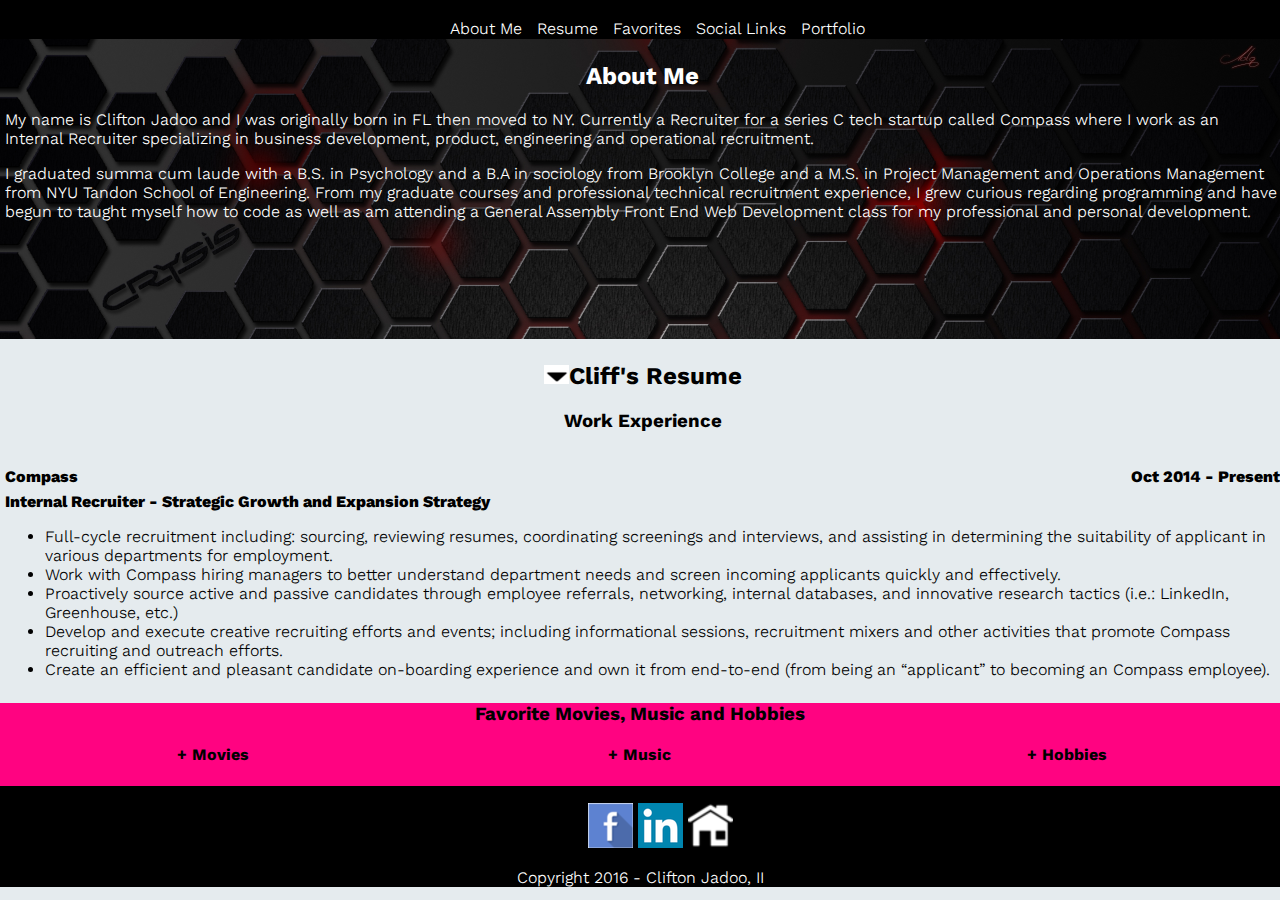
==== index.html @ 3ad5d097 "final project" ====
<!DOCTYPE html>
<html>
<head>
		<meta charset="utf-8">
		<meta name="description" content="Clifton Jadoo's Porffolio, resume and favorite hobbies">		
		<meta name="viewport" content="width=device-width, initial-scale=1">
	<title>Clifton's Portfolio</title>
	 <!--CSS sheets-->
	 <link rel="stylesheet" type="text/css" href="css/normalize.css">
	 <link rel="stylesheet" type="text/css" href="css/styles.css">
	 <link href='https://fonts.googleapis.com/css?family=Work+Sans' rel='stylesheet' type='text/css'>
</head>
<body>
	<!--Header Nav bar-->
	<header>
		<div class="container">
			<div class="navBar">
				<nav>
					<ul class="navBarClick">
						<li><a href="#home">About Me</a></li> <!--insert pictures-->
						<li><a href="#">Resume</a></li>
						<li><a href="#jumpToHobbies">Favorites</a></li>
						<li><a href="#socialL">Social Links</a></li>
						<li><a href="classp.html">Portfolio</a></li>
					</ul>
				</nav>
			</div>
		</div>
	<!--end of Header Nav bar-->
	</header> 
	<div class="stickyFooter"> <!--start of stickyFooter-->
		<div class="bigContainer">
		<section id="aboutMe"> <!--About me section-->
			<div class="container">
				<h2>About Me</h2>
					<p>My name is Clifton Jadoo and I was originally born in FL then moved to NY. Currently a Recruiter for a series C tech startup called Compass where I work as an Internal Recruiter specializing in business development, product, engineering and operational recruitment.</p>
					<p>I graduated summa cum laude with a B.S. in Psychology and a B.A in sociology from Brooklyn College and a M.S. in Project Management and Operations Management from NYU Tandon School of Engineering. From my graduate courses and professional technical recruitment experience, I grew curious regarding programming and have begun to taught myself how to code as well as am attending a General Assembly Front End Web Development class for my professional and personal development.</p>
			</div>	
		</section> <!--end of about me section-->
		<section id="resume"><!--resume-->
			<div class="container">
				<h2 class="goResume expandResume2"><img src="images/plus.png" alt="plus sign" id="plusSign">Cliff's Resume</h2>
					<h3>Work Experience</h3>
						<p class="job">Compass</p>
						<p class="date">Oct 2014 - Present</p>
						<p class="jobRole">Internal Recruiter - Strategic Growth and Expansion Strategy</p>
							<ul class="clearR">
								<li>Full-cycle recruitment including: sourcing, reviewing resumes, coordinating screenings and interviews, and assisting in determining the suitability of applicant in various departments for employment. </li>
								<li>Work with Compass hiring managers to better understand department needs and screen incoming applicants quickly and effectively.</li>
								<li>Proactively source active and passive candidates through employee referrals, networking, internal databases, and innovative research tactics (i.e.: LinkedIn, Greenhouse, etc.)</li>
								<li>Develop and execute creative recruiting efforts and events; including informational sessions, recruitment mixers and other activities that promote Compass recruiting and outreach efforts.</li>
								<li>Create an efficient and pleasant candidate on-boarding experience and own it from end-to-end (from being an “applicant” to becoming an Compass employee).</li>
							</ul>
					<div class="expandResume">
					<div class="expandResume1">
						<p class="job">Hamlyn Williams</p>
						<p class="date">Jul 2014 - Oct 2014</p>
						<p class="jobRole">Consultant</p>
							<ul class="clearR">
								<li>Performed Boolean searches to source and recruit for financial and banking clients with a focus on Corporate Governance, Technology Risk, Enterprise Intelligence, Operational Risk, Financial Risk, Front Office and Investment Management areas.</li>
								<li>Utilized regular and niche job boards, social networking, LinkedIn Recruiter and internal database to search for passive and active candidates for senior and executive roles for permanent / full time requisitions.</li>	
								<li>Acquired knowledge and strategies of business development and account management principles through scheduled webinars and training sessions with Senior Consultants and the Operations Director.</li>	
								<li>Cultivated and developed social networks to create a pipeline of active and passive candidates for current and future requisitions.</li>	
								<li>Advised and recommended to the Operations Director and Senior Consultant the efficiency and beneficial usage of subscribing to certain job boards which was then implemented within two weeks.
								</li>	
								<li>Inputted candidates’ resumes and relevant information as well as manage interviews using an internal ATS (ITRIS).</li>	
								<li>Consulted and advised candidates regarding interview techniques and methods (via phone and/or in person) to ensure they were adequately prepared for scheduled interviews with the client. </li>
								<li>Conducted phone / in person interviews with prospective candidates to ensure experience and expertise are align with the clients’ requisitions and requirements for permanent / full time positions</li>
								<li>Created and posted job postings on LinkedIn Recruiter as well as on various specialized/niche job boards after synthesizing the important requirements from clients’ requisition.</li>

							</ul>
						<p class="job">Axelon</p>
						<p class="date">Oct 2011 - Jun 2014</p>
						<p class="jobRole">Executive / Senior Technical Recruiter</p>
							<ul class="clearR">
								<li>Analyzed job requirements and synthesized from requirements appropriate search criteria for the sourcing of appropriate consultants. </li>
								<li>Performed end to end / full life cycle recruitment from initial sourcing to sending appropriate on boarding paperwork to newly hired consultants. </li>	
								<li>Gathered and documented job requirements for requisitions as per hiring managers, staffing managers gathered either via email or conference calls.</li>	
								<li>Presented brief 20-30 second “Elevator Style” presentations to Account Manager and/or Managing Director to obtain approval to submit screened candidates to client’s job requisition. </li>		
								<li>Experienced with working with a high volume of active job requisitions (50-60) and prioritized requisitions as per staffing and client’s requirements and urgency.</li>	
								<li>Acquired knowledge of RFPs, pricing strategies and work visas.</li>
								<li>Assisted in the on boarding of consultants to ensure paperwork, background checks and drug tests were completed in a timely fashion.</li>
								<li>Consistently met and exceeded weekly, monthly and quarterly quotas, metrics and other KPIs.</li>
								<li>Mentored Junior Recruiters in their respective recruiting process and strategies.</li>
								<li>Utilized internal ATS (applicant tracking system) and Boolean search methodologies to search through multiple job boards such as Monster, Indeed and CareerBuilder to source and build a pipeline of candidates.</li>
							</ul>
					<h3>Education</h3>
						<p class="job">New York University - Tandon School of Engineering</p>
						<p class="date">2012-2014</p>
							<ul class="clearR">
								<li>Master of Science In Management with a double major in Project Management and Operations Management (GPA: 3.9+/4.0)</li>
								<li>Awarded Technology Management Scholarship and Graduated Merit Based Scholarship</li>
							</ul>
						<p class="job">Brooklyn College - City University of New York</p>
						<p class="date">2007-2011</p>
							<ul class="clearR">
								<li>Bachelors of Science in Psychology (GPA: 3.97/4)</li>
								<li>Backelors of Arts in Sociology (GPA: 4.0/4.0)</li>
								<li>Graduated summa cum laude</li>
							</ul>
						</div>
					</div>
			</div>
		</section><!--end of resume-->
		<div class="pinkBackground">
		<section id="hobbies"> <!--start of hobbies-->
			<div class="container1"> <!--will have to float this-->
				<h3 id="jumpToHobbies">Favorite Movies, Music and Hobbies</h3>
				<div class="hobbiesFloat1">
				<h4 class="clickToExpand1">+ Movies</h4>
					<ul class="bulletP1">
						<li class="1ist1">Revolver</li>
						<li class="1ist1">Tropic Thunder</li>
						<li class="1ist1">Beerfest</li>
					</ul>
				</div>
				<div class="hobbiesFloat2">
				<h4 class="clickToExpand2">+ Music</h4>	
					<ul class="bulletP2">
						<li class="1ist2">Martin Garrix</li>
						<li class="1ist2">Tiesto</li>
						<li class="1ist2">Hardwell</li>
					</ul>
				</div>
				<div class="hobbiesFloat3">
				<h4 class="clickToExpand3">+ Hobbies</h4>
					<ul class="bulletP3">
						<li class="1ist3">Web Development</li>
						<li class="1ist3">Clubbing</li>
						<li class="1ist3">Traveling</li>
					</ul>
				</div>
			</div>
		</div>
		</section> <!--end of hobbies-->
	</div> <!--end of Stickfooter-->
		<footer class="siteFooter"> <!--start of footer-->
			<ul>
				<li id="socialL"><a href="https://www.facebook.com/hexage"><img src="images/facebook.png" alt="facebook pic"></li>
				<li><a href="https://www.linkedin.com/in/cliffjadoo"><img src="images/linkedin.png" alt="linkedin pic"></li>
				<li id="#home"><a href="#"><img src="images/home.png" alt="home"></li>
			</ul>
			<p class="copyright">Copyright 2016 - Clifton Jadoo, II</p>
		</footer> <!--end of footer-->
		<script src="js/jquery-2.1.4.js"></script>
		<script src="js/main.js"></script>
	</body>
</html>
---- css/styles.css ----
/*Box hack*/

*{
  -moz-box-sizing: border-box; /* Firexfox */
  -webkit-box-sizing: border-box; /* Safari/Chrome/iOS/Android */
  box-sizing: border-box; /* IE */
}


/* Clear fix hack */
.clearfix:after {
  content: ".";
  display: block;
  clear: both;
  visibility: hidden;
  line-height: 0;
  height: 0;

}


/*base styles + fonts*/

body {
	font-family: "Work Sans", serif;
	font-size:16px;
	font-weight: 350;
	background-color: #e5ebee;
}

body, html {
	height:100%;
	background-color: #e5ebee;
}

a {
	text-decoration: none;
}


/*Layout*/




.container {
	width:100%;
	margin: 0 auto;
	padding-top: 3px;
	padding-right: 5px;
	margin-left: 5px;
}

#resume {
	padding-bottom: 10px;
}

header {
	overflow: hidden;
	background-color: black;
}

header nav {
	margin: 0 auto;	
	clear:both;
	text-align: center;
	padding-bottom: 5px;
	display:flex;
	justify-content: space-around;
}

header nav ul li {
	display:inline-block;
	margin-right: 10px;
}

#aboutMe h2 {
	text-align: center;
}

#resume h2, h3 {
	text-align: center;
}

.date {
	float:right;
	display:inline-block;
}

.rockProject , .Relaxr {
	float:left;
	display:inline-block;
	width:50%;
	text-align:center;
}

.job {
	float:left;
	font-weight: 800;
}

.date {
	float:right;
	font-weight: 800;
}

.clearR {
	clear:both;
}

.jobRole {
	float:left;
	clear:both;
	margin-top: -10px;
	font-weight: 800;
}

.hobbiesFloat1 , .hobbiesFloat2 , .hobbiesFloat3 {
	float:left;
	width:33.33333%;
	text-align: center;
	margin-top:-20px;
	cursor: crosshair;
}

.clearHobbies {
	clear:both;
}

.bulletP2 , .bulletP1 , .bulletP3 {
	list-style-type: none;
	padding: 0;
}

footer {
	border-top: 1px solid;
}


footer, .copyright {
	text-align: center;
	clear:both;
	background-color: black;
	text-decoration: none;
	margin-bottom: 0px;
}

.copyright {
	color:white;
}

footer ul li {
	display:inline-block;
	list-style: none;
	clear:both;
}

nav ul a {
	color:white;
}

.Relaxr, .rockProject {
	background-color: #e5ebee;
	width:100%;
	
}



#aboutMe, .container1 {
	background-color: #ff0381;
	margin-top: -20px;
}


.pinkBackground, .hobbiesFloat1 , .hobbiesFloat2 , .hobbiesFloat3  {
	background-color: #ff0381;
}

.expandResume2 {
	cursor: crosshair;
}

#aboutMe {
	background-image: url("../images/download.jpg");
	background-repeat: no-repeat;
	background-size: cover;
	overflow: hidden;
	height:300px;
	color:white;
	border-bottom: 0px;
	margin-bottom: 0px;
}

.highlighted {
	background-color: #ff0381;
}

.rockProject {
	float:left;
	width:50%;
}

.Relaxr {
	float:right;
	width:50%;
}

.stickyFooter {
	margin-bottom: -100px;
	min-height: 92%;
}

.stickyFooter:after {
	display:block;
	content: "";
}


/*Responsive design for 480px and below*/

@media screen and (max-width: 510px) {
	body {
		font-size: 12px;
		width:100%;
	}

	.container {
		padding: 0 10px 0 10px;
	}


	.navBar nav li {
		display:block;
		text-align: center;
		margin: 0 auto;
		font-size: 16px;
	}

	.rockProject, .Relaxr {
		display:block;
		clear:both;
		width:100%;
	}




}
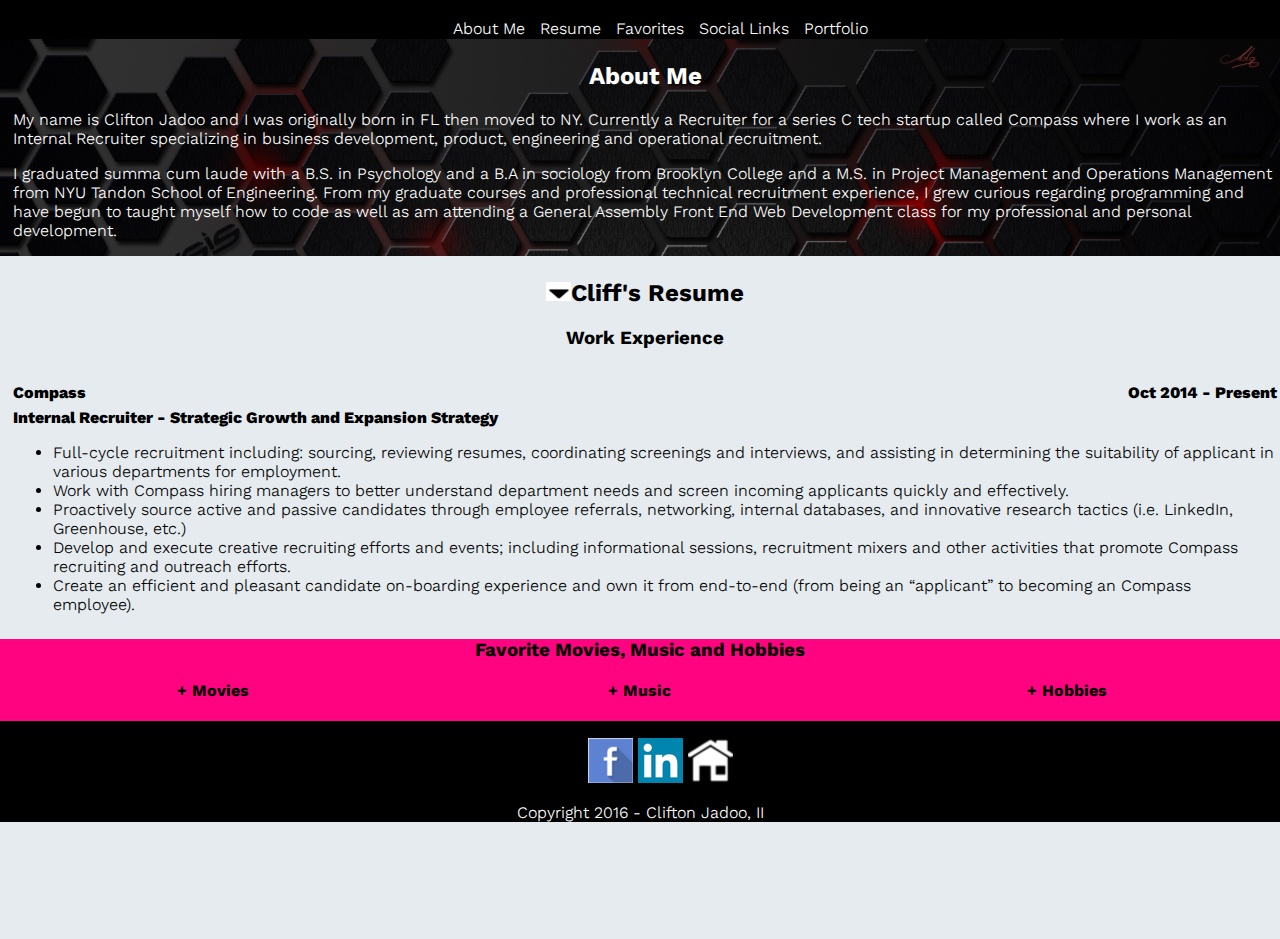
==== commit 1efc31e0: "revised with citi" ====
--- a/index.html
+++ b/index.html
@@ -17,6 +17,11 @@
 			<div class="navBar">
 				<nav>
 					<ul class="navBarClick">
+						<div id="responsiveDesign">
+							<div class="line"></div>
+							<div class="line"></div>
+							<div class="line"></div>
+						</div>
 						<li><a href="#home">About Me</a></li> <!--insert pictures-->
 						<li><a href="#">Resume</a></li>
 						<li><a href="#jumpToHobbies">Favorites</a></li>
@@ -31,7 +36,7 @@
 	<div class="stickyFooter"> <!--start of stickyFooter-->
 		<div class="bigContainer">
 		<section id="aboutMe"> <!--About me section-->
-			<div class="container">
+			<div class="container aMe">
 				<h2>About Me</h2>
 					<p>My name is Clifton Jadoo and I was originally born in FL then moved to NY. Currently a Recruiter for a series C tech startup called Compass where I work as an Internal Recruiter specializing in business development, product, engineering and operational recruitment.</p>
 					<p>I graduated summa cum laude with a B.S. in Psychology and a B.A in sociology from Brooklyn College and a M.S. in Project Management and Operations Management from NYU Tandon School of Engineering. From my graduate courses and professional technical recruitment experience, I grew curious regarding programming and have begun to taught myself how to code as well as am attending a General Assembly Front End Web Development class for my professional and personal development.</p>
@@ -47,7 +52,7 @@
 							<ul class="clearR">
 								<li>Full-cycle recruitment including: sourcing, reviewing resumes, coordinating screenings and interviews, and assisting in determining the suitability of applicant in various departments for employment. </li>
 								<li>Work with Compass hiring managers to better understand department needs and screen incoming applicants quickly and effectively.</li>
-								<li>Proactively source active and passive candidates through employee referrals, networking, internal databases, and innovative research tactics (i.e.: LinkedIn, Greenhouse, etc.)</li>
+								<li>Proactively source active and passive candidates through employee referrals, networking, internal databases, and innovative research tactics (i.e. LinkedIn, Greenhouse, etc.)</li>
 								<li>Develop and execute creative recruiting efforts and events; including informational sessions, recruitment mixers and other activities that promote Compass recruiting and outreach efforts.</li>
 								<li>Create an efficient and pleasant candidate on-boarding experience and own it from end-to-end (from being an “applicant” to becoming an Compass employee).</li>
 							</ul>
--- a/css/styles.css
+++ b/css/styles.css
@@ -45,14 +45,12 @@
 
 .container {
 	width:100%;
-	margin: 0 auto;
+	margin: auto;
 	padding-top: 3px;
-	padding-right: 5px;
+	padding-right: 8px;
+	padding-left: 8px;
 	margin-left: 5px;
-}
-
-#resume {
-	padding-bottom: 10px;
+	overflow: hidden;
 }
 
 header {
@@ -74,8 +72,37 @@
 	margin-right: 10px;
 }
 
+footer ul li {
+	display:inline-block;
+	list-style: none;
+	clear:both;
+}
+
+nav ul a {
+	color:white;
+}
+
+
+footer {
+	border-top: 1px solid;
+}
+
+
+footer, .copyright {
+	text-align: center;
+	clear:both;
+	background-color: black;
+	text-decoration: none;
+	margin-bottom: 0px;
+}
+
+
 #aboutMe h2 {
 	text-align: center;
+}
+
+#aboutMe {
+	clear:both;
 }
 
 #resume h2, h3 {
@@ -132,39 +159,17 @@
 	padding: 0;
 }
 
-footer {
-	border-top: 1px solid;
-}
-
-
-footer, .copyright {
-	text-align: center;
-	clear:both;
-	background-color: black;
-	text-decoration: none;
-	margin-bottom: 0px;
-}
 
 .copyright {
 	color:white;
 }
 
-footer ul li {
-	display:inline-block;
-	list-style: none;
-	clear:both;
-}
-
-nav ul a {
-	color:white;
-}
 
 .Relaxr, .rockProject {
 	background-color: #e5ebee;
 	width:100%;
 	
 }
-
 
 
 #aboutMe, .container1 {
@@ -186,7 +191,6 @@
 	background-repeat: no-repeat;
 	background-size: cover;
 	overflow: hidden;
-	height:300px;
 	color:white;
 	border-bottom: 0px;
 	margin-bottom: 0px;
@@ -208,12 +212,40 @@
 
 .stickyFooter {
 	margin-bottom: -100px;
-	min-height: 92%;
+	min-height: 100%;
 }
 
 .stickyFooter:after {
 	display:block;
 	content: "";
+}
+
+#responsiveDesign {
+	display: none;
+}
+
+
+.line {
+	width:1em;
+	height:.25em;
+	background-color: green;
+	border-radius: 1em;
+	margin-top: .25em;
+}
+
+#resume {
+	padding-bottom: 10px;
+}
+
+.citi {
+	display: flex;
+	justify-content: center;
+	clear:both;
+	text-align: center;
+	display: block;
+	z-index: 12;
+	overflow: hidden;
+
 }
 
 
@@ -226,26 +258,71 @@
 	}
 
 	.container {
-		padding: 0 10px 0 10px;
+		padding: 10px 10px;
+		margin: 10px 10px;
 	}
 
 
 	.navBar nav li {
-		display:block;
+		display:flex;
+		flex-flow: column;
+		justify-content: space-between;
 		text-align: center;
 		margin: 0 auto;
 		font-size: 16px;
 	}
 
-	.rockProject, .Relaxr {
+	.rockProject, .Relaxr, .citi{
 		display:block;
 		clear:both;
 		width:100%;
 	}
 
-
-
-
-}
-
-
+	 #responsiveDesign{
+		cursor: crosshair;
+    	position: absolute;
+    	width:2em;
+    	height:2em;
+    	top: 0;
+    	right: 0;
+   	 	display: block;
+	}
+
+	.line {
+		width:2em;
+		height: .30em;
+		background-color: orange;
+		border-radius: 1em;
+		margin-top: .45em;
+	}
+
+	.navBarClick li {
+		border-radius: 5px;
+		margin-bottom: 5em;
+		border-style: 1px solid green;
+	}
+
+	.navBarClick {
+		height: 0;
+		overflow: hidden;
+	}
+
+	.slideDown {
+		height:9em;
+	}
+
+	.navBarClick {
+		display: flex;
+		flex-flow: column;
+		justify-content: space-between;
+	}
+
+	.citi1 {
+		display:block;
+		clear:both;
+	}
+
+	.port {
+		display: inline;
+	}
+}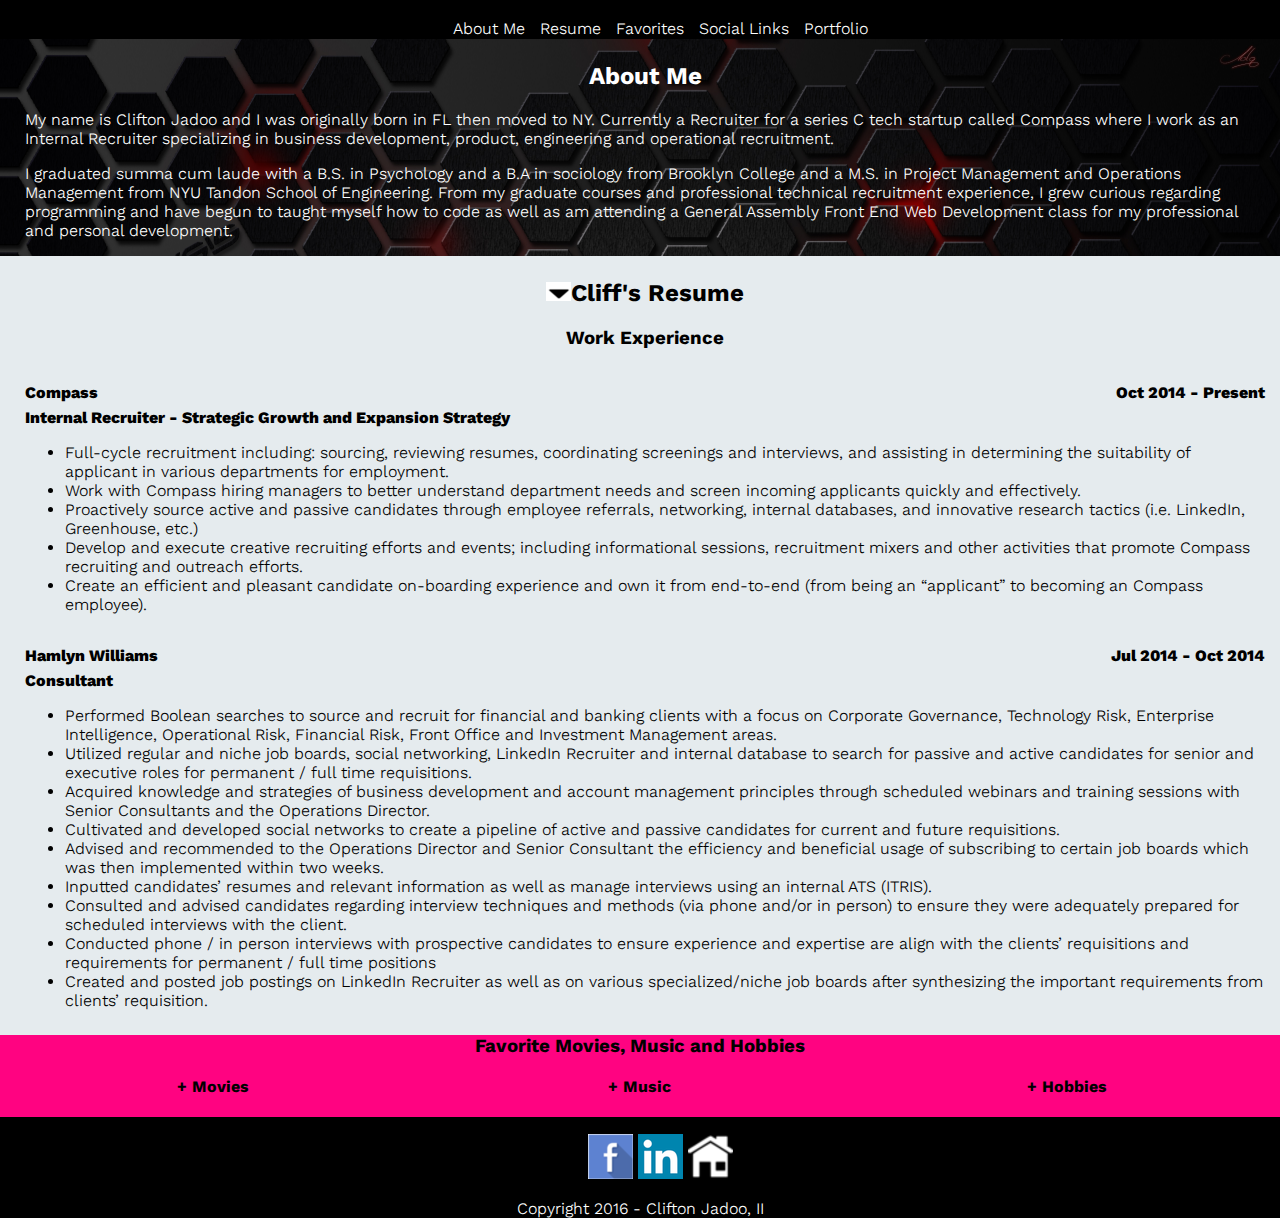
==== commit 96c47154: "final commit" ====
--- a/index.html
+++ b/index.html
@@ -1,153 +1,170 @@
 <!DOCTYPE html>
 <html>
+
 <head>
-		<meta charset="utf-8">
-		<meta name="description" content="Clifton Jadoo's Porffolio, resume and favorite hobbies">		
-		<meta name="viewport" content="width=device-width, initial-scale=1">
-	<title>Clifton's Portfolio</title>
-	 <!--CSS sheets-->
-	 <link rel="stylesheet" type="text/css" href="css/normalize.css">
-	 <link rel="stylesheet" type="text/css" href="css/styles.css">
-	 <link href='https://fonts.googleapis.com/css?family=Work+Sans' rel='stylesheet' type='text/css'>
+    <meta charset="utf-8">
+    <meta name="description" content="Clifton Jadoo's Porffolio, resume and favorite hobbies">
+    <meta name="viewport" content="width=device-width, initial-scale=1">
+    <title>Clifton's Portfolio</title>
+    <!--CSS sheets-->
+    <link rel="stylesheet" type="text/css" href="css/normalize.css">
+    <link rel="stylesheet" type="text/css" href="css/styles.css">
+    <link href='https://fonts.googleapis.com/css?family=Work+Sans' rel='stylesheet' type='text/css'>
 </head>
+
 <body>
-	<!--Header Nav bar-->
-	<header>
-		<div class="container">
-			<div class="navBar">
-				<nav>
-					<ul class="navBarClick">
-						<div id="responsiveDesign">
-							<div class="line"></div>
-							<div class="line"></div>
-							<div class="line"></div>
-						</div>
-						<li><a href="#home">About Me</a></li> <!--insert pictures-->
-						<li><a href="#">Resume</a></li>
-						<li><a href="#jumpToHobbies">Favorites</a></li>
-						<li><a href="#socialL">Social Links</a></li>
-						<li><a href="classp.html">Portfolio</a></li>
-					</ul>
-				</nav>
-			</div>
-		</div>
-	<!--end of Header Nav bar-->
-	</header> 
-	<div class="stickyFooter"> <!--start of stickyFooter-->
-		<div class="bigContainer">
-		<section id="aboutMe"> <!--About me section-->
-			<div class="container aMe">
-				<h2>About Me</h2>
-					<p>My name is Clifton Jadoo and I was originally born in FL then moved to NY. Currently a Recruiter for a series C tech startup called Compass where I work as an Internal Recruiter specializing in business development, product, engineering and operational recruitment.</p>
-					<p>I graduated summa cum laude with a B.S. in Psychology and a B.A in sociology from Brooklyn College and a M.S. in Project Management and Operations Management from NYU Tandon School of Engineering. From my graduate courses and professional technical recruitment experience, I grew curious regarding programming and have begun to taught myself how to code as well as am attending a General Assembly Front End Web Development class for my professional and personal development.</p>
-			</div>	
-		</section> <!--end of about me section-->
-		<section id="resume"><!--resume-->
-			<div class="container">
-				<h2 class="goResume expandResume2"><img src="images/plus.png" alt="plus sign" id="plusSign">Cliff's Resume</h2>
-					<h3>Work Experience</h3>
-						<p class="job">Compass</p>
-						<p class="date">Oct 2014 - Present</p>
-						<p class="jobRole">Internal Recruiter - Strategic Growth and Expansion Strategy</p>
-							<ul class="clearR">
-								<li>Full-cycle recruitment including: sourcing, reviewing resumes, coordinating screenings and interviews, and assisting in determining the suitability of applicant in various departments for employment. </li>
-								<li>Work with Compass hiring managers to better understand department needs and screen incoming applicants quickly and effectively.</li>
-								<li>Proactively source active and passive candidates through employee referrals, networking, internal databases, and innovative research tactics (i.e. LinkedIn, Greenhouse, etc.)</li>
-								<li>Develop and execute creative recruiting efforts and events; including informational sessions, recruitment mixers and other activities that promote Compass recruiting and outreach efforts.</li>
-								<li>Create an efficient and pleasant candidate on-boarding experience and own it from end-to-end (from being an “applicant” to becoming an Compass employee).</li>
-							</ul>
-					<div class="expandResume">
-					<div class="expandResume1">
-						<p class="job">Hamlyn Williams</p>
-						<p class="date">Jul 2014 - Oct 2014</p>
-						<p class="jobRole">Consultant</p>
-							<ul class="clearR">
-								<li>Performed Boolean searches to source and recruit for financial and banking clients with a focus on Corporate Governance, Technology Risk, Enterprise Intelligence, Operational Risk, Financial Risk, Front Office and Investment Management areas.</li>
-								<li>Utilized regular and niche job boards, social networking, LinkedIn Recruiter and internal database to search for passive and active candidates for senior and executive roles for permanent / full time requisitions.</li>	
-								<li>Acquired knowledge and strategies of business development and account management principles through scheduled webinars and training sessions with Senior Consultants and the Operations Director.</li>	
-								<li>Cultivated and developed social networks to create a pipeline of active and passive candidates for current and future requisitions.</li>	
-								<li>Advised and recommended to the Operations Director and Senior Consultant the efficiency and beneficial usage of subscribing to certain job boards which was then implemented within two weeks.
-								</li>	
-								<li>Inputted candidates’ resumes and relevant information as well as manage interviews using an internal ATS (ITRIS).</li>	
-								<li>Consulted and advised candidates regarding interview techniques and methods (via phone and/or in person) to ensure they were adequately prepared for scheduled interviews with the client. </li>
-								<li>Conducted phone / in person interviews with prospective candidates to ensure experience and expertise are align with the clients’ requisitions and requirements for permanent / full time positions</li>
-								<li>Created and posted job postings on LinkedIn Recruiter as well as on various specialized/niche job boards after synthesizing the important requirements from clients’ requisition.</li>
+    <!--Header Nav bar-->
+    <header>
+        <div class="container">
+            <div class="navBar">
+                <nav>
+                    <ul class="navBarClick">
+                        <div class="responsiveDesign">
+                            <div class="line"></div>
+                            <div class="line"></div>
+                            <div class="line"></div>
+                        </div>
+                        <li><a href="#home">About Me</a></li>
+                        <!--insert pictures-->
+                        <li><a href="#">Resume</a></li>
+                        <li><a href="#jumpToHobbies">Favorites</a></li>
+                        <li><a href="#socialL">Social Links</a></li>
+                        <li><a href="classp.html">Portfolio</a></li>
+                    </ul>
+                </nav>
+            </div>
+        </div>
+        <!--end of Header Nav bar-->
+    </header>
+    <div class="stickyFooter">
+        <!--start of stickyFooter-->
+        <div class="bigContainer">
+            <section id="aboutMe">
+                <!--About me section-->
+                <div class="container aMe">
+                    <h2>About Me</h2>
+                    <p>My name is Clifton Jadoo and I was originally born in FL then moved to NY. Currently a Recruiter for a series C tech startup called Compass where I work as an Internal Recruiter specializing in business development, product, engineering and operational recruitment.</p>
+                    <p>I graduated summa cum laude with a B.S. in Psychology and a B.A in sociology from Brooklyn College and a M.S. in Project Management and Operations Management from NYU Tandon School of Engineering. From my graduate courses and professional technical recruitment experience, I grew curious regarding programming and have begun to taught myself how to code as well as am attending a General Assembly Front End Web Development class for my professional and personal development.</p>
+                </div>
+            </section>
+            <!--end of about me section-->
+            <section id="resume">
+                <!--resume-->
+                <div class="container">
+                    <h2 class="goResume expandResume2"><img src="images/plus.png" alt="plus sign" id="plusSign">Cliff's Resume</h2>
+                    <h3>Work Experience</h3>
+                    <p class="job">Compass</p>
+                    <p class="date">Oct 2014 - Present</p>
+                    <p class="jobRole">Internal Recruiter - Strategic Growth and Expansion Strategy</p>
+                    <ul class="clearR">
+                        <li>Full-cycle recruitment including: sourcing, reviewing resumes, coordinating screenings and interviews, and assisting in determining the suitability of applicant in various departments for employment. </li>
+                        <li>Work with Compass hiring managers to better understand department needs and screen incoming applicants quickly and effectively.</li>
+                        <li>Proactively source active and passive candidates through employee referrals, networking, internal databases, and innovative research tactics (i.e. LinkedIn, Greenhouse, etc.)</li>
+                        <li>Develop and execute creative recruiting efforts and events; including informational sessions, recruitment mixers and other activities that promote Compass recruiting and outreach efforts.</li>
+                        <li>Create an efficient and pleasant candidate on-boarding experience and own it from end-to-end (from being an “applicant” to becoming an Compass employee).</li>
+                    </ul>
+                    <p class="job">Hamlyn Williams</p>
+                    <p class="date">Jul 2014 - Oct 2014</p>
+                    <p class="jobRole">Consultant</p>
+                    <ul class="clearR">
+                        <li>Performed Boolean searches to source and recruit for financial and banking clients with a focus on Corporate Governance, Technology Risk, Enterprise Intelligence, Operational Risk, Financial Risk, Front Office and Investment Management areas.</li>
+                        <li>Utilized regular and niche job boards, social networking, LinkedIn Recruiter and internal database to search for passive and active candidates for senior and executive roles for permanent / full time requisitions.</li>
+                        <li>Acquired knowledge and strategies of business development and account management principles through scheduled webinars and training sessions with Senior Consultants and the Operations Director.</li>
+                        <li>Cultivated and developed social networks to create a pipeline of active and passive candidates for current and future requisitions.</li>
+                        <li>Advised and recommended to the Operations Director and Senior Consultant the efficiency and beneficial usage of subscribing to certain job boards which was then implemented within two weeks.
+                        </li>
+                        <li>Inputted candidates’ resumes and relevant information as well as manage interviews using an internal ATS (ITRIS).</li>
+                        <li>Consulted and advised candidates regarding interview techniques and methods (via phone and/or in person) to ensure they were adequately prepared for scheduled interviews with the client. </li>
+                        <li>Conducted phone / in person interviews with prospective candidates to ensure experience and expertise are align with the clients’ requisitions and requirements for permanent / full time positions</li>
+                        <li>Created and posted job postings on LinkedIn Recruiter as well as on various specialized/niche job boards after synthesizing the important requirements from clients’ requisition.</li>
+                    </ul>
+                    <div class="expandResume">
+                        <div class="expandResume1">
+                            <p class="job">Axelon</p>
+                            <p class="date">Oct 2011 - Jun 2014</p>
+                            <p class="jobRole">Executive / Senior Technical Recruiter</p>
+                            <ul class="clearR">
+                                <li>Analyzed job requirements and synthesized from requirements appropriate search criteria for the sourcing of appropriate consultants. </li>
+                                <li>Performed end to end / full life cycle recruitment from initial sourcing to sending appropriate on boarding paperwork to newly hired consultants. </li>
+                                <li>Gathered and documented job requirements for requisitions as per hiring managers, staffing managers gathered either via email or conference calls.</li>
+                                <li>Presented brief 20-30 second “Elevator Style” presentations to Account Manager and/or Managing Director to obtain approval to submit screened candidates to client’s job requisition. </li>
+                                <li>Experienced with working with a high volume of active job requisitions (50-60) and prioritized requisitions as per staffing and client’s requirements and urgency.</li>
+                                <li>Acquired knowledge of RFPs, pricing strategies and work visas.</li>
+                                <li>Assisted in the on boarding of consultants to ensure paperwork, background checks and drug tests were completed in a timely fashion.</li>
+                                <li>Consistently met and exceeded weekly, monthly and quarterly quotas, metrics and other KPIs.</li>
+                                <li>Mentored Junior Recruiters in their respective recruiting process and strategies.</li>
+                                <li>Utilized internal ATS (applicant tracking system) and Boolean search methodologies to search through multiple job boards such as Monster, Indeed and CareerBuilder to source and build a pipeline of candidates.</li>
+                            </ul>
+                            <h3>Education</h3>
+                            <p class="job">New York University - Tandon School of Engineering</p>
+                            <p class="date">2012-2014</p>
+                            <ul class="clearR">
+                                <li>Master of Science In Management with a double major in Project Management and Operations Management (GPA: 3.9+/4.0)</li>
+                                <li>Awarded Technology Management Scholarship and Graduated Merit Based Scholarship</li>
+                            </ul>
+                            <p class="job">Brooklyn College - City University of New York</p>
+                            <p class="date">2007-2011</p>
+                            <ul class="clearR">
+                                <li>Bachelors of Science in Psychology (GPA: 3.97/4)</li>
+                                <li>Backelors of Arts in Sociology (GPA: 4.0/4.0)</li>
+                                <li>Graduated summa cum laude</li>
+                            </ul>
+                        </div>
+                    </div>
+                </div>
+            </section>
+            <!--end of resume-->
+        </div>
+        <div class="pinkBackground siteFooter">
+            <section id="hobbies">
+                <!--start of hobbies-->
+                <div class="container1">
+                    <!--will have to float this-->
+                    <h3 id="jumpToHobbies">Favorite Movies, Music and Hobbies</h3>
+                    <div class="hobbiesFloat1">
+                        <h4 class="clickToExpand1">+ Movies</h4>
+                        <ul class="bulletP1">
+                            <li class="1ist1">Revolver</li>
+                            <li class="1ist1">Tropic Thunder</li>
+                            <li class="1ist1">Beerfest</li>
+                        </ul>
+                    </div>
+                    <div class="hobbiesFloat2">
+                        <h4 class="clickToExpand2">+ Music</h4>
+                        <ul class="bulletP2">
+                            <li class="1ist2">Martin Garrix</li>
+                            <li class="1ist2">Tiesto</li>
+                            <li class="1ist2">Hardwell</li>
+                        </ul>
+                    </div>
+                    <div class="hobbiesFloat3">
+                        <h4 class="clickToExpand3">+ Hobbies</h4>
+                        <ul class="bulletP3">
+                            <li class="1ist3">Web Development</li>
+                            <li class="1ist3">Clubbing</li>
+                            <li class="1ist3">Traveling</li>
+                        </ul>
+                    </div>
+                </div>
+            </section>
+            <!--end of hobbies-->
+        </div>
+    </div>
+    <footer class="siteFooter">
+        <!--start of footer-->
+        <ul>
+            <li id="socialL">
+                <a href="https://www.facebook.com/hexage"><img src="images/facebook.png" alt="facebook pic"></li>
+            <li>
+                <a href="https://www.linkedin.com/in/cliffjadoo"><img src="images/linkedin.png" alt="linkedin pic"></li>
+            <li id="#home">
+                <a href="#"><img src="images/home.png" alt="home"></li>
+        </ul>
+        <p class="copyright">Copyright 2016 - Clifton Jadoo, II</p>
+    </footer>
+    <!--end of footer-->
+    <script src="js/jquery-2.1.4.js"></script>
+    <script src="js/main.js"></script>
+</body>
 
-							</ul>
-						<p class="job">Axelon</p>
-						<p class="date">Oct 2011 - Jun 2014</p>
-						<p class="jobRole">Executive / Senior Technical Recruiter</p>
-							<ul class="clearR">
-								<li>Analyzed job requirements and synthesized from requirements appropriate search criteria for the sourcing of appropriate consultants. </li>
-								<li>Performed end to end / full life cycle recruitment from initial sourcing to sending appropriate on boarding paperwork to newly hired consultants. </li>	
-								<li>Gathered and documented job requirements for requisitions as per hiring managers, staffing managers gathered either via email or conference calls.</li>	
-								<li>Presented brief 20-30 second “Elevator Style” presentations to Account Manager and/or Managing Director to obtain approval to submit screened candidates to client’s job requisition. </li>		
-								<li>Experienced with working with a high volume of active job requisitions (50-60) and prioritized requisitions as per staffing and client’s requirements and urgency.</li>	
-								<li>Acquired knowledge of RFPs, pricing strategies and work visas.</li>
-								<li>Assisted in the on boarding of consultants to ensure paperwork, background checks and drug tests were completed in a timely fashion.</li>
-								<li>Consistently met and exceeded weekly, monthly and quarterly quotas, metrics and other KPIs.</li>
-								<li>Mentored Junior Recruiters in their respective recruiting process and strategies.</li>
-								<li>Utilized internal ATS (applicant tracking system) and Boolean search methodologies to search through multiple job boards such as Monster, Indeed and CareerBuilder to source and build a pipeline of candidates.</li>
-							</ul>
-					<h3>Education</h3>
-						<p class="job">New York University - Tandon School of Engineering</p>
-						<p class="date">2012-2014</p>
-							<ul class="clearR">
-								<li>Master of Science In Management with a double major in Project Management and Operations Management (GPA: 3.9+/4.0)</li>
-								<li>Awarded Technology Management Scholarship and Graduated Merit Based Scholarship</li>
-							</ul>
-						<p class="job">Brooklyn College - City University of New York</p>
-						<p class="date">2007-2011</p>
-							<ul class="clearR">
-								<li>Bachelors of Science in Psychology (GPA: 3.97/4)</li>
-								<li>Backelors of Arts in Sociology (GPA: 4.0/4.0)</li>
-								<li>Graduated summa cum laude</li>
-							</ul>
-						</div>
-					</div>
-			</div>
-		</section><!--end of resume-->
-		<div class="pinkBackground">
-		<section id="hobbies"> <!--start of hobbies-->
-			<div class="container1"> <!--will have to float this-->
-				<h3 id="jumpToHobbies">Favorite Movies, Music and Hobbies</h3>
-				<div class="hobbiesFloat1">
-				<h4 class="clickToExpand1">+ Movies</h4>
-					<ul class="bulletP1">
-						<li class="1ist1">Revolver</li>
-						<li class="1ist1">Tropic Thunder</li>
-						<li class="1ist1">Beerfest</li>
-					</ul>
-				</div>
-				<div class="hobbiesFloat2">
-				<h4 class="clickToExpand2">+ Music</h4>	
-					<ul class="bulletP2">
-						<li class="1ist2">Martin Garrix</li>
-						<li class="1ist2">Tiesto</li>
-						<li class="1ist2">Hardwell</li>
-					</ul>
-				</div>
-				<div class="hobbiesFloat3">
-				<h4 class="clickToExpand3">+ Hobbies</h4>
-					<ul class="bulletP3">
-						<li class="1ist3">Web Development</li>
-						<li class="1ist3">Clubbing</li>
-						<li class="1ist3">Traveling</li>
-					</ul>
-				</div>
-			</div>
-		</div>
-		</section> <!--end of hobbies-->
-	</div> <!--end of Stickfooter-->
-		<footer class="siteFooter"> <!--start of footer-->
-			<ul>
-				<li id="socialL"><a href="https://www.facebook.com/hexage"><img src="images/facebook.png" alt="facebook pic"></li>
-				<li><a href="https://www.linkedin.com/in/cliffjadoo"><img src="images/linkedin.png" alt="linkedin pic"></li>
-				<li id="#home"><a href="#"><img src="images/home.png" alt="home"></li>
-			</ul>
-			<p class="copyright">Copyright 2016 - Clifton Jadoo, II</p>
-		</footer> <!--end of footer-->
-		<script src="js/jquery-2.1.4.js"></script>
-		<script src="js/main.js"></script>
-	</body>
-</html>+</html>
--- a/css/styles.css
+++ b/css/styles.css
@@ -31,6 +31,7 @@
 body, html {
 	height:100%;
 	background-color: #e5ebee;
+
 }
 
 a {
@@ -39,16 +40,13 @@
 
 
 /*Layout*/
-
-
-
 
 .container {
 	width:100%;
 	margin: auto;
 	padding-top: 3px;
-	padding-right: 8px;
-	padding-left: 8px;
+	padding-right: 20px;
+	padding-left: 20px;
 	margin-left: 5px;
 	overflow: hidden;
 }
@@ -210,20 +208,24 @@
 	width:50%;
 }
 
-.stickyFooter {
-	margin-bottom: -100px;
-	min-height: 100%;
-}
-
-.stickyFooter:after {
-	display:block;
-	content: "";
-}
-
-#responsiveDesign {
+ .stickyFooter {
+ 	display:flex;
+ 	min-height: 100vh;
+ 	flex-direction:column;
+ }
+
+  .stickyFooter1 {
+ 	min-height: 100vh;
+ 	flex-direction:column;
+ }
+
+ .siteFooter {
+ 	flex:1;
+ }
+
+.responsiveDesign {
 	display: none;
 }
-
 
 .line {
 	width:1em;
@@ -237,7 +239,7 @@
 	padding-bottom: 10px;
 }
 
-.citi {
+.citi, .citi1 {
 	display: flex;
 	justify-content: center;
 	clear:both;
@@ -245,6 +247,8 @@
 	display: block;
 	z-index: 12;
 	overflow: hidden;
+	margin-bottom: 10px;
+	margin-top: 10px;
 
 }
 
@@ -258,7 +262,7 @@
 	}
 
 	.container {
-		padding: 10px 10px;
+		padding: 10px 20px;
 		margin: 10px 10px;
 	}
 
@@ -269,7 +273,7 @@
 		justify-content: space-between;
 		text-align: center;
 		margin: 0 auto;
-		font-size: 16px;
+		font-size: 14px;
 	}
 
 	.rockProject, .Relaxr, .citi{
@@ -278,7 +282,7 @@
 		width:100%;
 	}
 
-	 #responsiveDesign{
+	 .responsiveDesign{
 		cursor: crosshair;
     	position: absolute;
     	width:2em;
@@ -288,6 +292,8 @@
    	 	display: block;
 	}
 
+
+
 	.line {
 		width:2em;
 		height: .30em;
